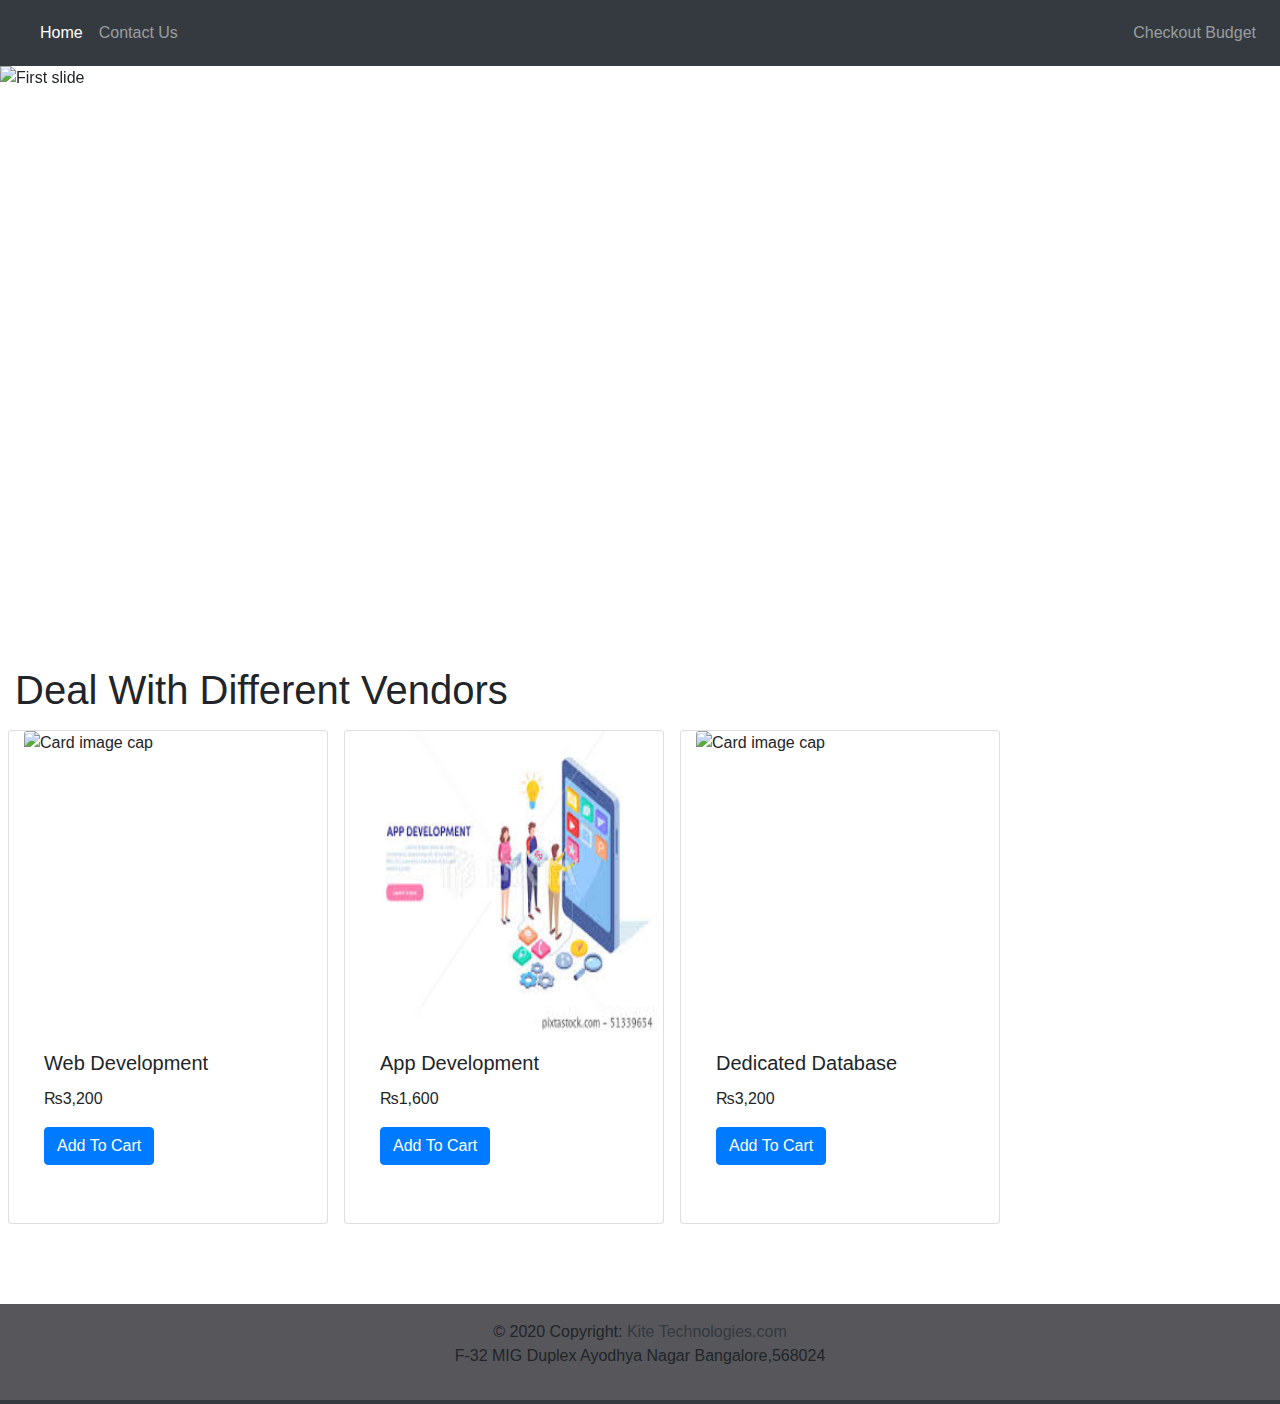
==== index.html @ 8e79b2f7 "tea budget planner" ====
<!DOCTYPE html>
<html lang="en">
<head>
  <meta charset="UTF-8">
  <meta http-equiv="X-UA-Compatible" content="IE=edge">
  <meta name="viewport" content="width=device-width, initial-scale=1.0">
  <title>Team Budget Palnner</title>
  <script src="https://code.jquery.com/jquery-3.6.0.js" 
  integrity="sha256-H+K7U5CnXl1h5ywQfKtSj8PCmoN9aaq30gDh27Xc0jk=" crossorigin="anonymous"></script>
  <script src="https://stackpath.bootstrapcdn.com/bootstrap/4.5.2/js/bootstrap.min.js" 
  integrity="sha384-B4gt1jrGC7Jh4AgTPSdUtOBvfO8shuf57BaghqFfPlYxofvL8/KUEfYiJOMMV+rV" crossorigin="anonymous"></script>
  
  <link rel="stylesheet" href="https://stackpath.bootstrapcdn.com/bootstrap/4.5.2/css/bootstrap.min.css" 
  integrity="sha384-JcKb8q3iqJ61gNV9KGb8thSsNjpSL0n8PARn9HuZOnIxN0hoP+VmmDGMN5t9UJ0Z" crossorigin="anonymous">
  <link rel="stylesheet" href="https://cdnjs.cloudflare.com/ajax/libs/font-awesome/5.15.3/css/all.min.css" 
  integrity="sha512-iBBXm8fW90+nuLcSKlbmrPcLa0OT92xO1BIsZ+ywDWZCvqsWgccV3gFoRBv0z+8dLJgyAHIhR35VZc2oM/gI1w==" crossorigin="anonymous" />
  
  <style>
       .main{
          max-width: 1080px;
          margin: auto;
          margin-top: 50px;
          height: auto;
      }
      .imagie{
        height: 300px;
        width: 300px;
      }
    
    .navbar-height-nav{
      height: 50px;
    }
    .footer-height{
      height: 100px;
    }
    ul li a:hover{
      border-bottom: 5px solid rgb(100, 100, 228);
      
    }
    
    .onhover{
      cursor: pointer;
    
    }
    @media only screen and (min-width: 300px) and (max-width: 991px){
          .navbar-height-nav{
            height: 260px;
          }
          .mymain{
            height: auto;
          }
          .imagie{
            height: 200px;
            width: 200px;
          }
        }
        .wrapper{
            max-width: 400px;
            height: auto;
            margin: auto;
            border-radius: 25px;
            background-color: rgba(223, 201, 201, 0.5);
            color: rgb(20, 19, 20)
        }
</style>
<style>
  @import url('https://fonts.googleapis.com/css2?family=Syne+Mono&display=swap');
  </style>
</head>
<body>
  <nav class="navbar navbar-expand-lg navbar-dark bg-dark sticky-top">
    <a class="navbar-brand" href="#"><i class="fas fa-utensils"></i></a>
    <button class="navbar-toggler" type="button" data-toggle="collapse" data-target="#navbarSupportedContent" aria-controls="navbarSupportedContent" aria-expanded="false" aria-label="Toggle navigation">
      <span class="navbar-toggler-icon"></span>
    </button>
<div class="collapse navbar-collapse navbar-height-nav inline" id="navbarSupportedContent">
      <ul class="navbar-nav mr-auto">
        <li class="nav-item active">
          <a class="nav-link" href="index.html">Home <span class="sr-only">(current)</span></a>
        </li>
        
        <li class="nav-item">
          <a class="nav-link" href="contact.html">Contact Us</a>
        </li>
      </ul>
      <form class="form-inline my-2 my-lg-0">
        <ul class="navbar-nav mr-auto">
              
          <li  class="nav-item">
            <a class="nav-link" href="./cart.html">Checkout Budget<i class="fas fa-cart-plus"></i></a>
          </li>
        </ul>
      </form>
    </div>
  </nav>
  <div id="carouselExampleIndicators" class="carousel slide" data-ride="carousel">
    <ol class="carousel-indicators">
      <li data-target="#carouselExampleIndicators" data-slide-to="0" class="active"></li>
      <li data-target="#carouselExampleIndicators" data-slide-to="1"></li>
      <li data-target="#carouselExampleIndicators" data-slide-to="2"></li>
    </ol>
    <div class="carousel-inner">
      <div class="carousel-item active">
        <img class="d-block w-100" src="https://wallpapercave.com/wp/wp6784524.jpg" alt="First slide" height="600px">
       
      </div>
      
      <div class="carousel-item">
        <img class="d-block w-100" src="https://miro.medium.com/max/3840/1*BC5XufMKG40BwrkBa56oMA.jpeg" alt="Second slide" height="600px">
       
      </div>
      <div class="carousel-item">
        <img class="d-block w-100" src="https://wallpapercave.com/wp/wp3929762.jpg" alt="Third slide" height="600px">
      
      </div>
    </div>
    <a class="carousel-control-prev" href="#carouselExampleIndicators" role="button" data-slide="prev">
      <span class="carousel-control-prev-icon" aria-hidden="true"></span>
      <span class="sr-only">Previous</span>
    </a>
    <a class="carousel-control-next" href="#carouselExampleIndicators" role="button" data-slide="next">
      <span class="carousel-control-next-icon" aria-hidden="true"></span>
      <span class="sr-only">Next</span>
    </a>
  </div>
<section>
  
  <div class="container-fluid">
    <h1>Deal With Different Vendors</h1>
    <div class="row">
      <div class="card col-md-3 m-2" style="width: auto;">
        <img class="card-img-top imagie" src="https://bmpinfology.com/wp-content/uploads/2016/11/web-development-300px.png" alt="Card image cap" height="300px" width="300px">
        <div class="card-body">
          <h5 class="card-title">Web Development</h5>
          <p class="card-text">&#8360;3,200</p>
          <a  class="btn btn-primary" onclick="setCookie('rem-1','add-1','web development+3200')" id="add-1">Add To Cart</a>
          <a class="btn btn-primary" onclick="remCookie('rem-1','add-1','web development+3200')" style="visibility: hidden;" id="rem-1">Remove From Cart</a>
        
        </div>
      </div>
      
      <div class="card col-md-3 m-2" style="width: auto;">
        <img class="card-img-top imagie" src="[data-uri]" alt="Card image cap" height="300px" width="300px"> 
        <div class="card-body">
          <h5 class="card-title">App Development</h5>
          <p class="card-text">&#8360;1,600</p>
          <a  class="btn btn-primary" onclick="setCookie('rem-2','add-2','app development+1600')" id="add-2">Add To Cart</a>
          <a class="btn btn-primary" onclick="remCookie('rem-2','add-2','app development+1600')" style="visibility: hidden;" id="rem-2">Remove From Cart</a>
        </div>
        
        
    </div>
    <div class="card col-md-3 m-2" style="width: auto;">
      <img class="card-img-top imagie" src="https://theitservice.co.uk/wp-content/uploads/2020/10/Database-icons-300px.jpg" alt="Card image cap" height="300px" width="300px">
      <div class="card-body">
        <h5 class="card-title">Dedicated Database</h5>
        <p class="card-text">&#8360;3,200</p>
        <a  class="btn btn-primary" onclick="setCookie('rem-3','add-3','dedicated database+3200')" id="add-3">Add To Cart</a>
        <a class="btn btn-primary" onclick="remCookie('rem-3','add-3','dedicated database+3200')" style="visibility: hidden;" id="rem-3">Remove From Cart</a>
      
      </div>
    </div>
  </div>
  </div>
  <br>
  
  
  
</section>
<script src="./sricpts.js"></script>

<br>
<br>

<footer>
  <footer class="bg-dark text-center text-lg-start footer-height">
    <!-- Copyright -->
    <div class="text-center p-3" style="background-color: rgba(223, 201, 201, 0.2);">
      © 2020 Copyright:
      <a class="text-dark" href="">Kite Technologies.com</a>
      <address>
        F-32 MIG Duplex Ayodhya Nagar Bangalore,568024
      </address>
    </div>
    <!-- Copyright -->
  </footer>
</footer>

</body>
</html>
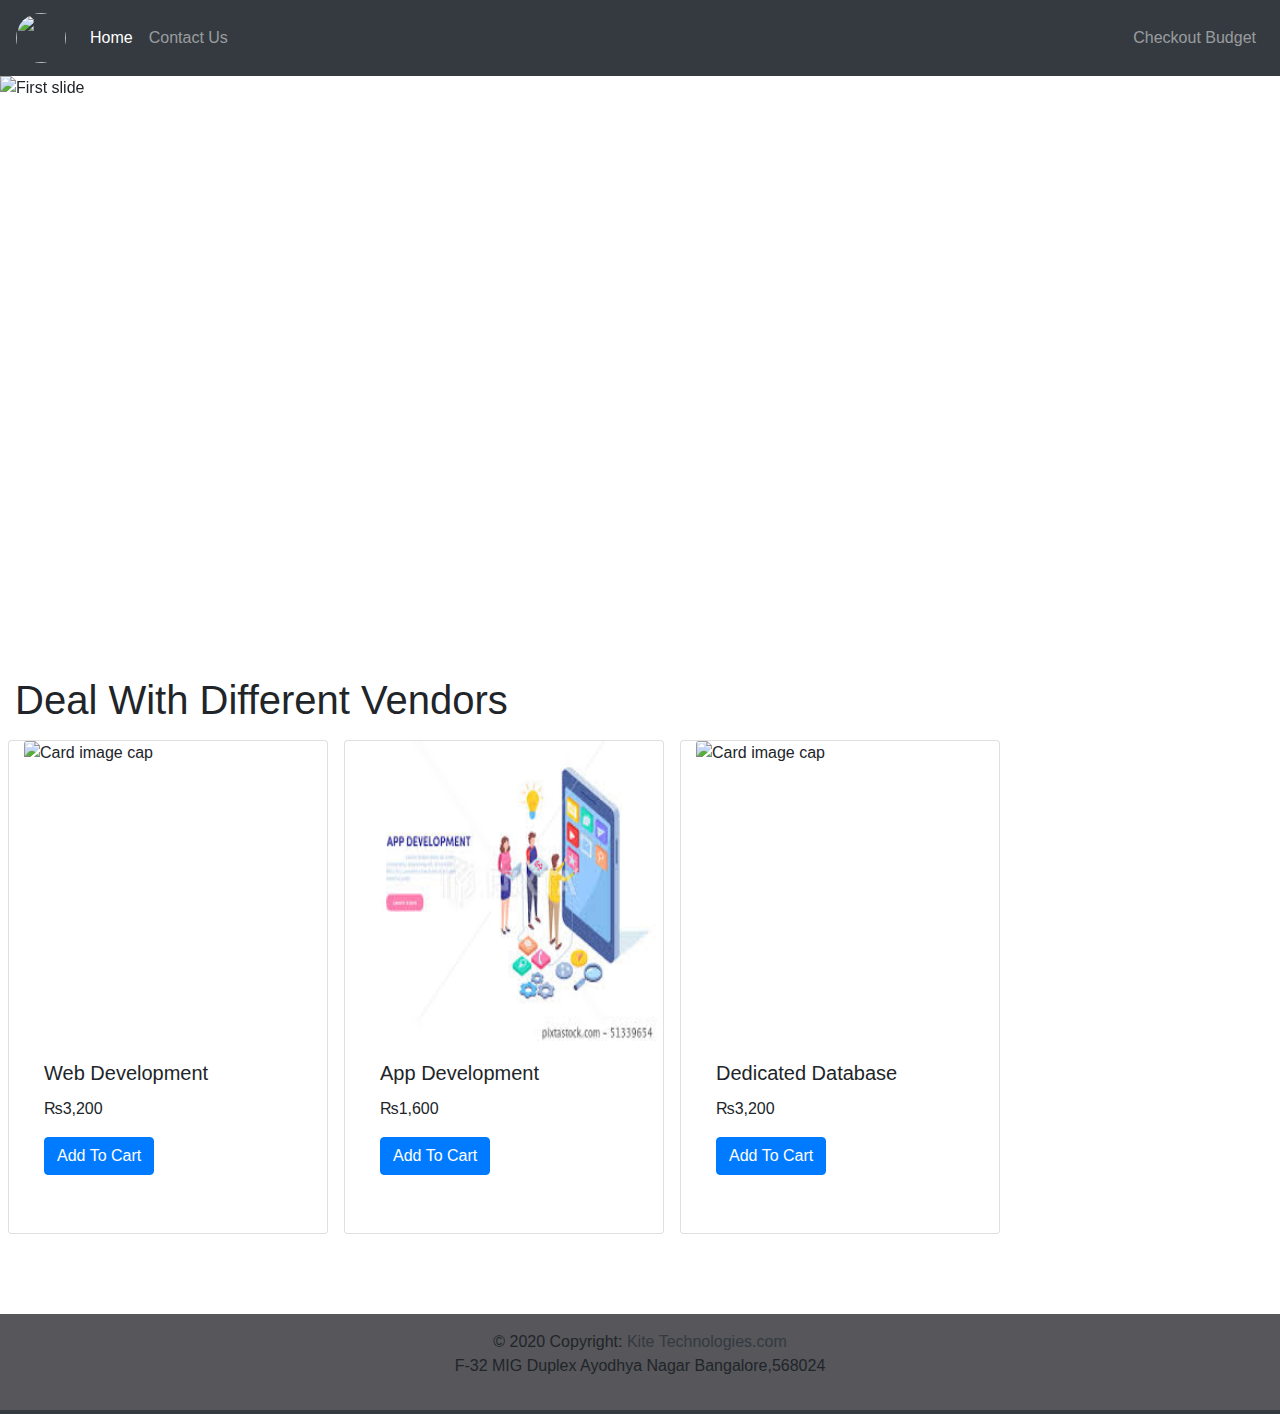
==== commit 5c04107d: "updated company logo" ====
--- a/index.html
+++ b/index.html
@@ -69,7 +69,7 @@
 </head>
 <body>
   <nav class="navbar navbar-expand-lg navbar-dark bg-dark sticky-top">
-    <a class="navbar-brand" href="#"><i class="fas fa-utensils"></i></a>
+    <a class="navbar-brand" href="index.html"><img src="https://media.istockphoto.com/vectors/business-team-planning-icon-vector-id895525816?k=6&m=895525816&s=170667a&w=0&h=HgQ5LbX2oLd-y8UvJ00WddfBe8zYzKFPiUUEX-mOYls=" alt="" height="50px" width="50px" class="rounded-circle"></a>
     <button class="navbar-toggler" type="button" data-toggle="collapse" data-target="#navbarSupportedContent" aria-controls="navbarSupportedContent" aria-expanded="false" aria-label="Toggle navigation">
       <span class="navbar-toggler-icon"></span>
     </button>
